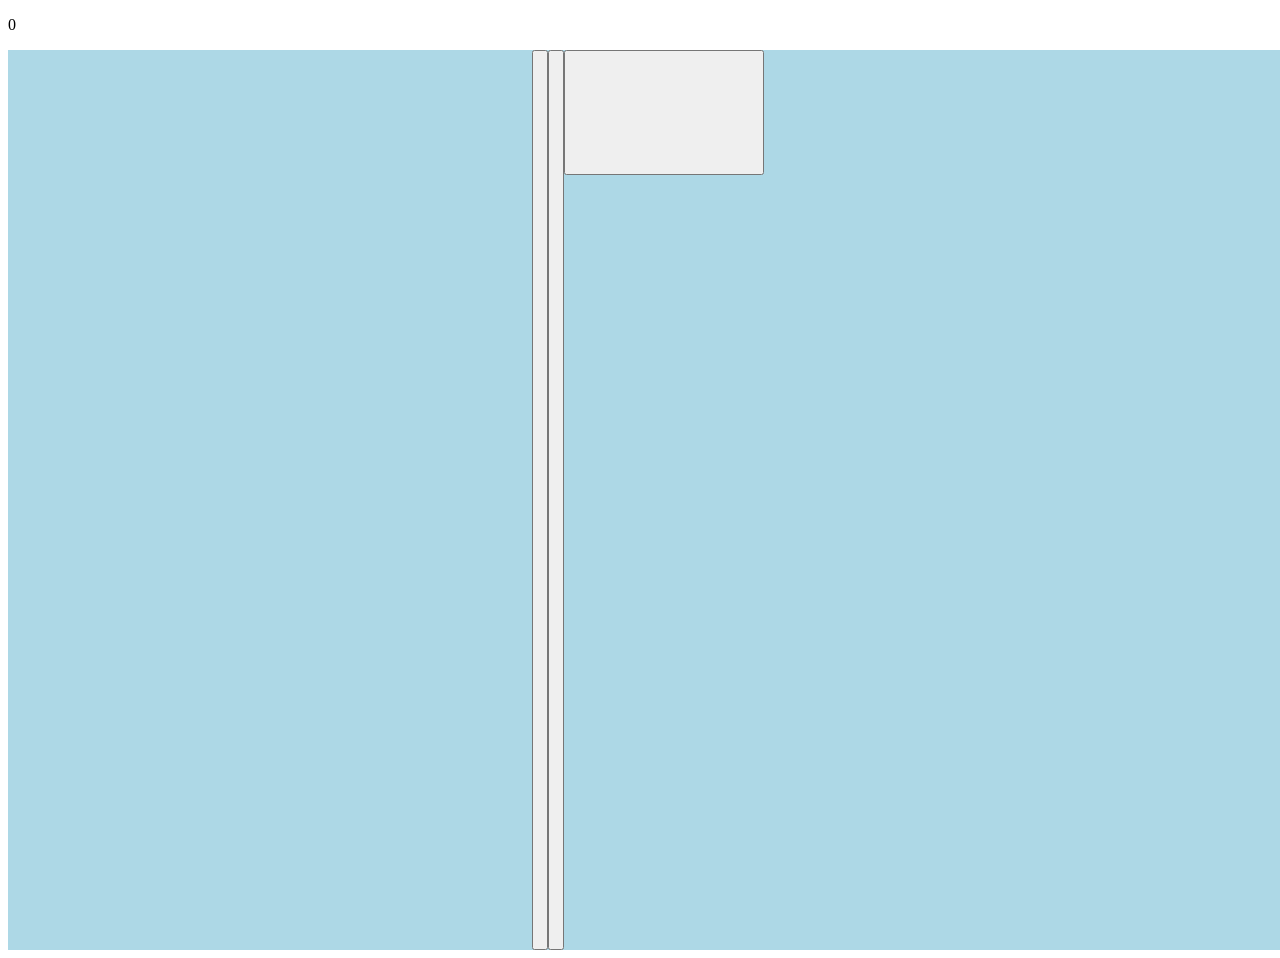
==== games/index.html @ 9d1e6f10 "nemelt" ====
<!doctype html>
<html lang="en">
  <head>
    <link rel="stylesheet" href="index.css" />
    <meta charset="UTF-8" />
    <meta name="viewport" content="width=device-width, initial-scale=1.0" />
    <title>Document</title>
  </head>
  <body>
    <p id="count">0</p>
    <div class="container" id="container">
      <button class="minus" id="minus"></button>
      <button class="reset" id="reset"></button>
      <button class="plus" id="plus"></button>
    </div>
    <script src="index.js"></script>
  </body>
</html>
---- games/index.css ----
.container{
    width: 100vw;
    height: 100vh;
    background-color: lightblue;
    display: flex;
    flex-direction: row;
    justify-content: center;
}
.plus{
    width: 200px;
    height: 125px;
}
.minus{
    
}
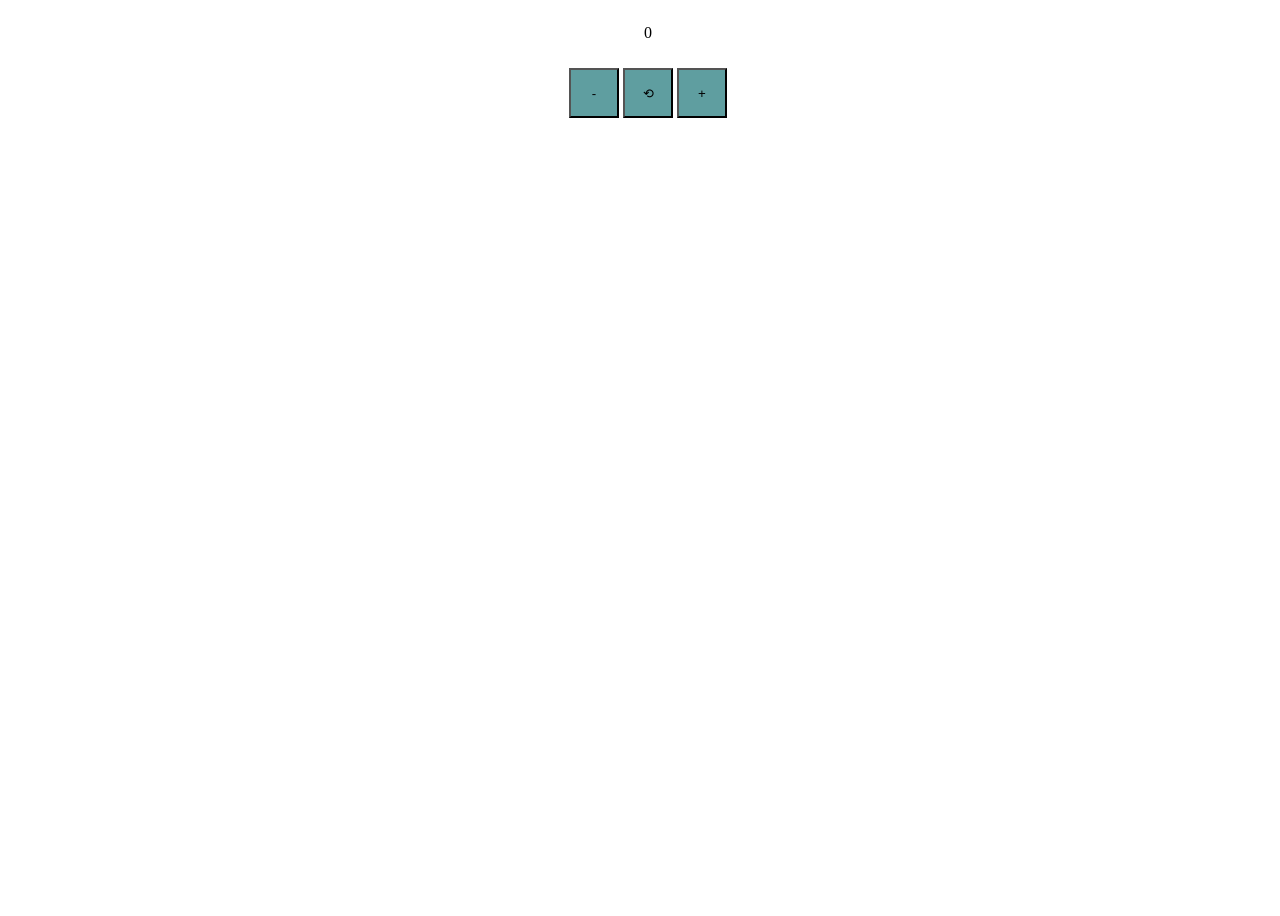
==== commit 67199d3a: "count" ====
--- a/games/index.html
+++ b/games/index.html
@@ -7,11 +7,13 @@
     <title>Document</title>
   </head>
   <body>
-    <p id="count">0</p>
     <div class="container" id="container">
-      <button class="minus" id="minus"></button>
-      <button class="reset" id="reset"></button>
-      <button class="plus" id="plus"></button>
+      <p id="count">0</p>
+      <div>
+        <button class="minus" id="minus">-</button>
+        <button class="reset" id="reset">⟲</button>
+        <button class="plus" id="plus">+</button>
+      </div>
     </div>
     <script src="index.js"></script>
   </body>
--- a/games/index.css
+++ b/games/index.css
@@ -1,15 +1,26 @@
 .container{
     width: 100vw;
     height: 100vh;
-    background-color: lightblue;
     display: flex;
-    flex-direction: row;
-    justify-content: center;
+    flex-direction: column;
+    align-items: center;
+    gap: 10px;
 }
 .plus{
-    width: 200px;
-    height: 125px;
+    width: 50px;
+    height: 50px;
+    background-color:cadetblue;
 }
 .minus{
-    
+    width: 50px;
+    height: 50px;
+    background-color:cadetblue;
+}
+.reset{
+    width: 50px;
+    height: 50px;
+    background-color:cadetblue;
+}
+.container-2{
+
 }
